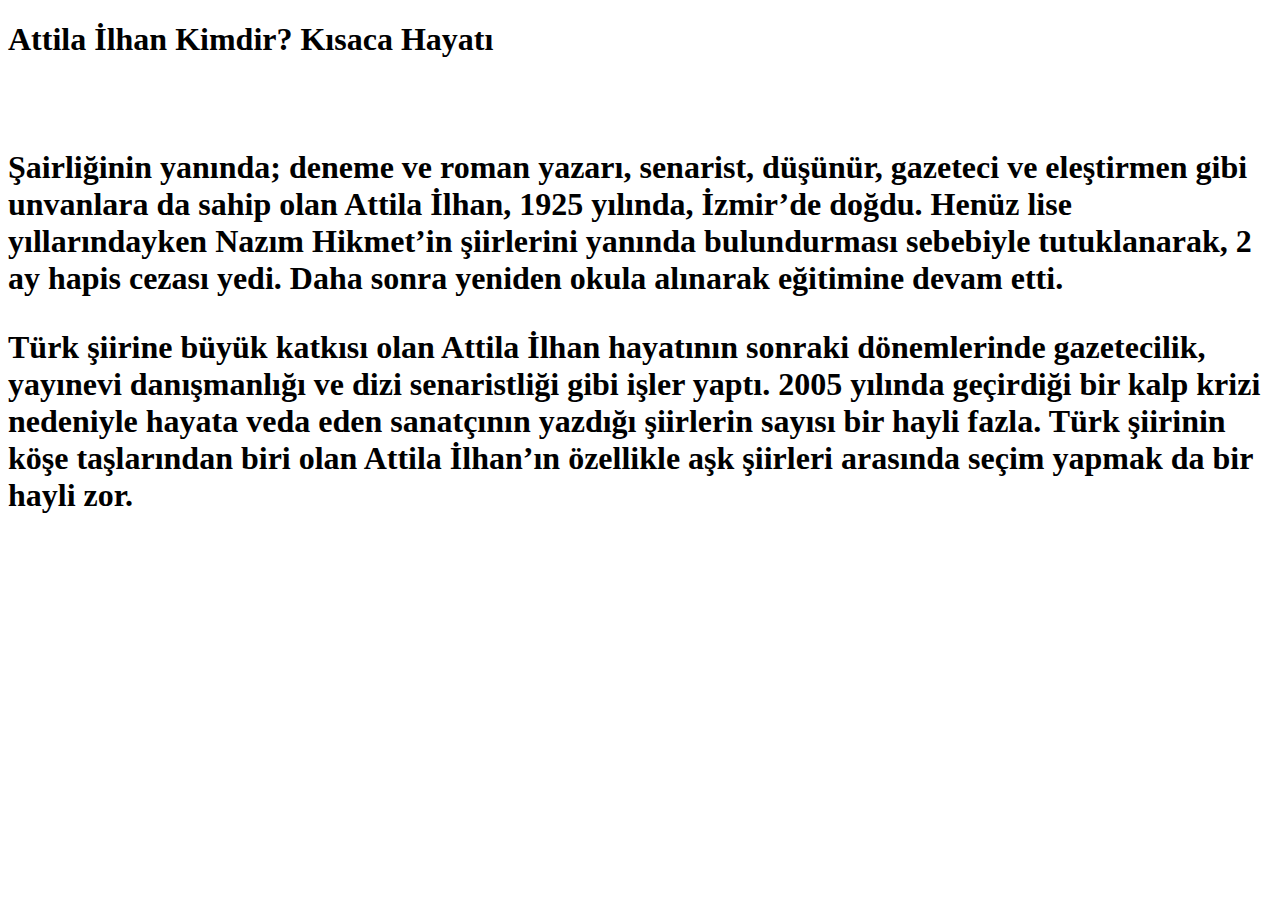
==== bio.html @ 2f25951b "Add files via upload" ====
<!DOCTYPE html>
<html lang="en">
</head>
    <meta charset="UTF-8">
    <title>GitHub.io Odev</title>
    
</head>
<body>

    <!--<body background="..\dogaResmi.jpg"></body>-->

    <h1>Attila İlhan Kimdir? Kısaca Hayatı<h1>
    <br>
    <p>Şairliğinin yanında; deneme ve roman yazarı, senarist, düşünür, gazeteci ve eleştirmen gibi unvanlara
         da sahip olan Attila İlhan, 1925 yılında, İzmir’de doğdu. Henüz lise yıllarındayken Nazım Hikmet’in 
         şiirlerini yanında bulundurması sebebiyle tutuklanarak, 2 ay hapis cezası yedi. Daha sonra yeniden 
         okula alınarak eğitimine devam etti. <p>

    </p>Türk şiirine büyük katkısı olan Attila İlhan hayatının sonraki 
         dönemlerinde gazetecilik, yayınevi danışmanlığı ve dizi senaristliği gibi işler yaptı. 2005 yılında 
         geçirdiği bir kalp krizi nedeniyle hayata veda eden sanatçının yazdığı şiirlerin sayısı bir hayli 
         fazla. Türk şiirinin köşe taşlarından biri olan Attila İlhan’ın özellikle aşk şiirleri arasında 
         seçim yapmak da bir hayli zor.<p>


</body>
 
</html>
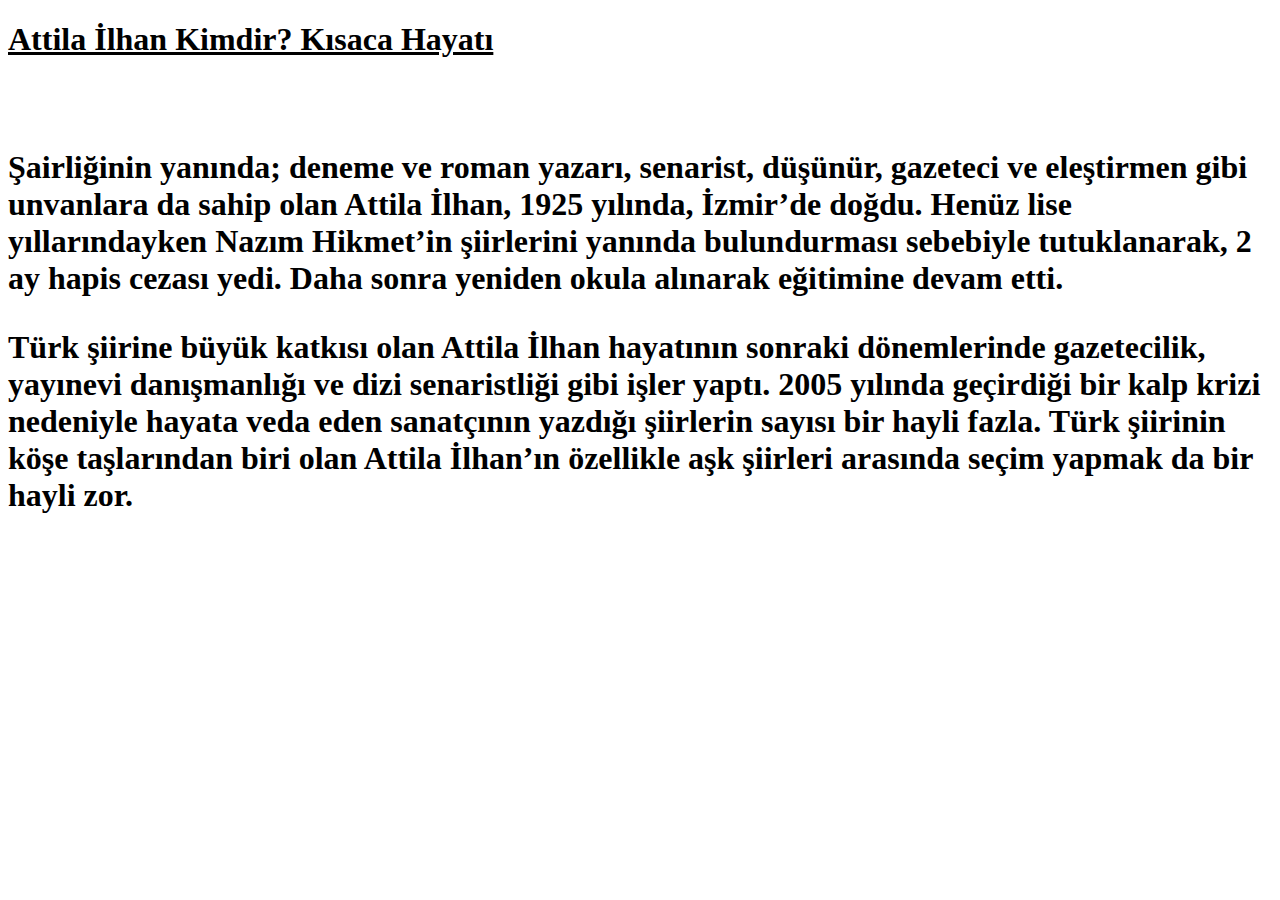
==== commit 52df116c: "Add files via upload" ====
--- a/bio.html
+++ b/bio.html
@@ -9,7 +9,7 @@
 
     <!--<body background="..\dogaResmi.jpg"></body>-->
 
-    <h1>Attila İlhan Kimdir? Kısaca Hayatı<h1>
+    <h1><u>Attila İlhan Kimdir? Kısaca Hayatı</u><h1>
     <br>
     <p>Şairliğinin yanında; deneme ve roman yazarı, senarist, düşünür, gazeteci ve eleştirmen gibi unvanlara
          da sahip olan Attila İlhan, 1925 yılında, İzmir’de doğdu. Henüz lise yıllarındayken Nazım Hikmet’in 
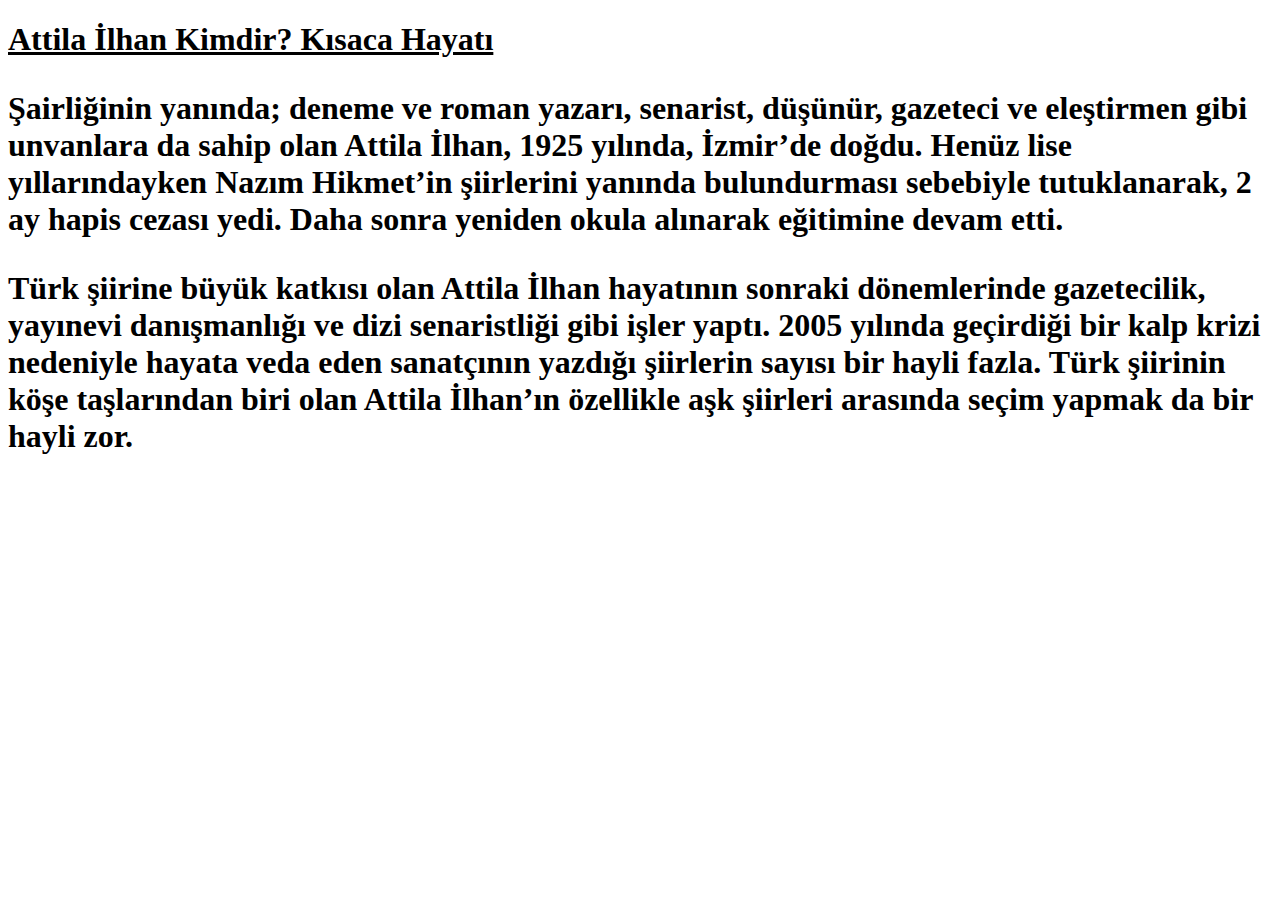
==== commit 77a9f2b7: "Update bio.html" ====
--- a/bio.html
+++ b/bio.html
@@ -10,7 +10,7 @@
     <!--<body background="..\dogaResmi.jpg"></body>-->
 
     <h1><u>Attila İlhan Kimdir? Kısaca Hayatı</u><h1>
-    <br>
+    
     <p>Şairliğinin yanında; deneme ve roman yazarı, senarist, düşünür, gazeteci ve eleştirmen gibi unvanlara
          da sahip olan Attila İlhan, 1925 yılında, İzmir’de doğdu. Henüz lise yıllarındayken Nazım Hikmet’in 
          şiirlerini yanında bulundurması sebebiyle tutuklanarak, 2 ay hapis cezası yedi. Daha sonra yeniden 
@@ -25,4 +25,4 @@
 
 </body>
  
-</html>+</html>
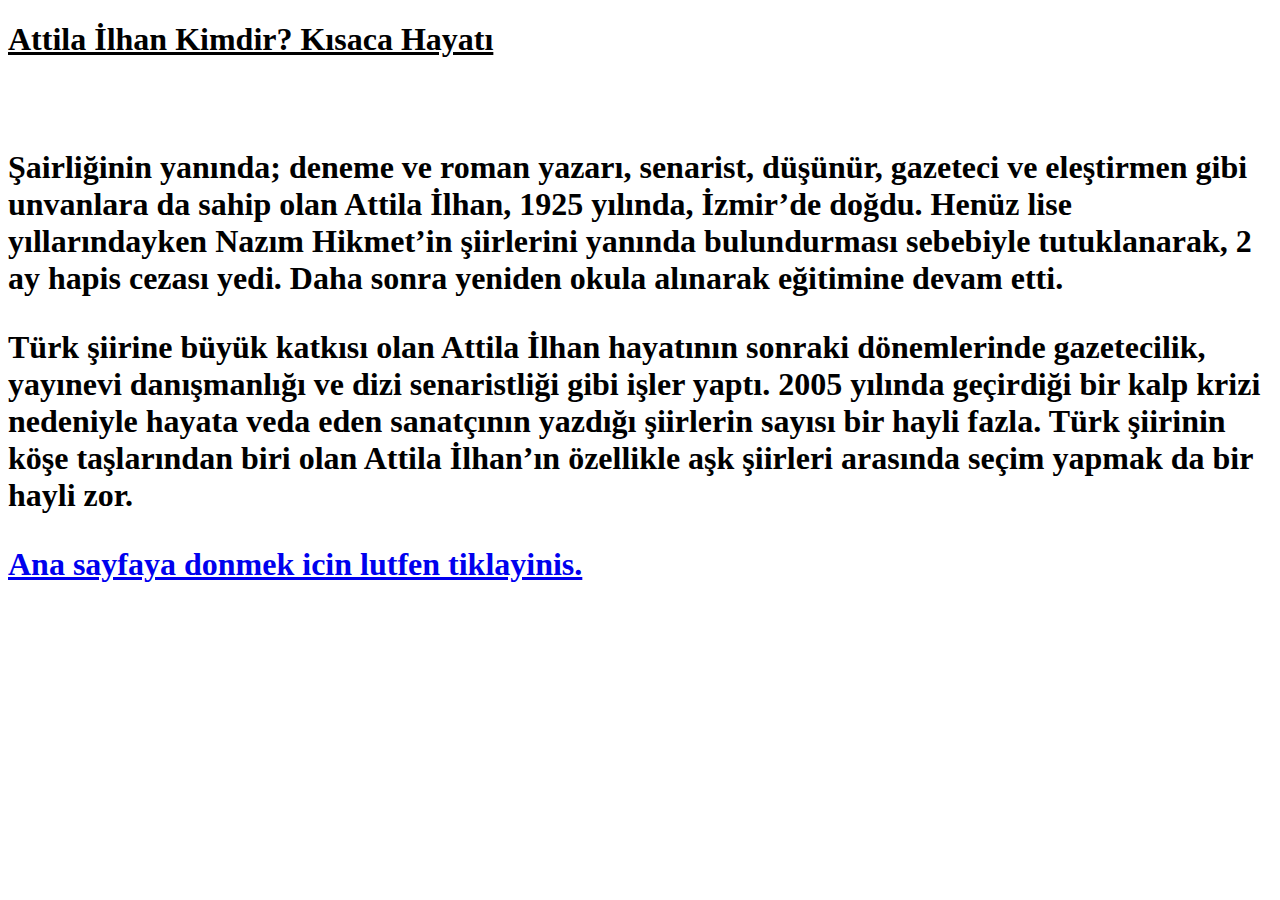
==== commit 463a35a6: "Add files via upload" ====
--- a/bio.html
+++ b/bio.html
@@ -3,26 +3,27 @@
 </head>
     <meta charset="UTF-8">
     <title>GitHub.io Odev</title>
-    
 </head>
 <body>
 
     <!--<body background="..\dogaResmi.jpg"></body>-->
 
     <h1><u>Attila İlhan Kimdir? Kısaca Hayatı</u><h1>
-    
+    <br>
     <p>Şairliğinin yanında; deneme ve roman yazarı, senarist, düşünür, gazeteci ve eleştirmen gibi unvanlara
          da sahip olan Attila İlhan, 1925 yılında, İzmir’de doğdu. Henüz lise yıllarındayken Nazım Hikmet’in 
          şiirlerini yanında bulundurması sebebiyle tutuklanarak, 2 ay hapis cezası yedi. Daha sonra yeniden 
          okula alınarak eğitimine devam etti. <p>
 
-    </p>Türk şiirine büyük katkısı olan Attila İlhan hayatının sonraki 
+    <p>Türk şiirine büyük katkısı olan Attila İlhan hayatının sonraki 
          dönemlerinde gazetecilik, yayınevi danışmanlığı ve dizi senaristliği gibi işler yaptı. 2005 yılında 
          geçirdiği bir kalp krizi nedeniyle hayata veda eden sanatçının yazdığı şiirlerin sayısı bir hayli 
          fazla. Türk şiirinin köşe taşlarından biri olan Attila İlhan’ın özellikle aşk şiirleri arasında 
          seçim yapmak da bir hayli zor.<p>
 
+    <a href="index.html">Ana sayfaya donmek icin lutfen tiklayinis. </a><br>
+
 
 </body>
  
-</html>
+</html>